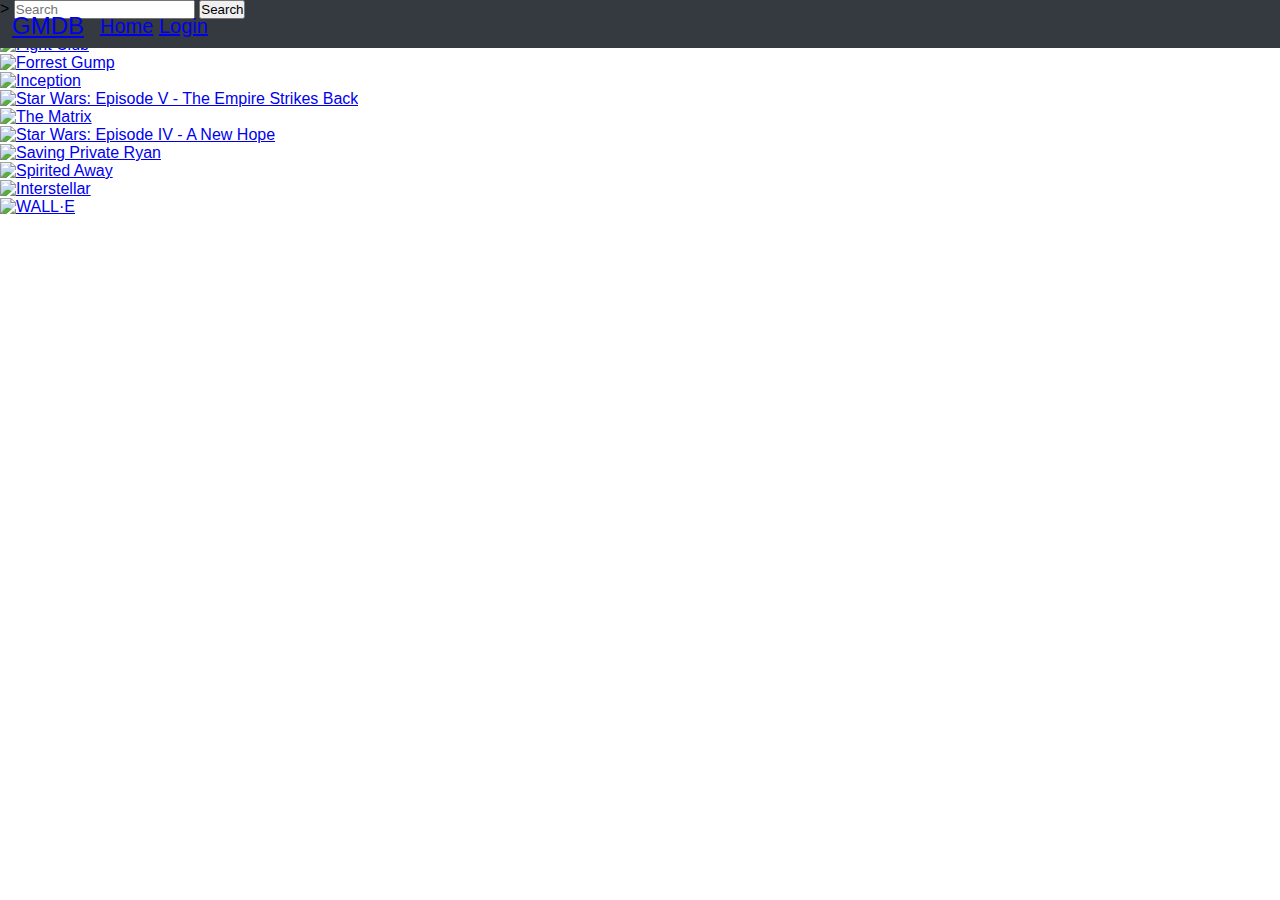
==== index.html @ 4cffb460 "changes 1" ====
<!DOCTYPE html>

<html lang="en">
    <head>
        <title>GMDB Home</title>
        <link rel="stylesheet" href="style.css">
    </head>
    <body>
        <header>
            <p class="page-title"><a href="index.html">GMDB</a></p>
            <nav>
                <a class="nav-links" href="index.html">Home</a>
                <a class="nav-links" href="login.html">Login</a>
            </nav>>
            <input class="search-input" type="text" id="search" name="search" placeholder="Search">
            <button class="search-button">Search</button>
        </header>

        <main>
            <div class="movie-poster"></div>
                <a href="movie1.html">
                    <img src="https://www.imdb.com/title/tt0068646/mediaviewer/rm746868224" alt="The Godfather">
                </a>
            </div>
            <div class="movie-poster"></div>
                <a href="movie2.html">
                    <img src="" alt="Pulp Fiction">
                </a>
            </div>
            <div class="movie-poster"></div>
                <a href="movie3.html">
                    <img src="" alt="Fight Club">
                </a>
            </div>
            <div class="movie-poster"></div>
                <a href="movie4.html">
                    <img src="" alt="Forrest Gump">
                </a>
            </div>
            <div class="movie-poster"></div>
                <a href="movie5.html">
                    <img src="" alt="Inception">
                </a>
            </div>
            <div class="movie-poster"></div>
                <a href="movie6.html">
                    <img src="" alt="Star Wars: Episode V - The Empire Strikes Back">
                </a>
            </div>
            <div class="movie-poster"></div>
                <a href="movie7.html">
                    <img src="" alt="The Matrix">
                </a>
            </div>
            <div class="movie-poster"></div>
                <a href="movie8.html">
                    <img src="" alt="Star Wars: Episode IV - A New Hope">
                </a>
            </div>
            <div class="movie-poster"></div>
                <a href="movie9.html">
                    <img src="" alt="Saving Private Ryan">
                </a>
            </div>
            <div class="movie-poster"></div>
                <a href="movie10.html">
                    <img src="" alt="Spirited Away">
                </a>
            </div>
            <div class="movie-poster"></div>
                <a href="movie11.html">
                    <img src="" alt="Interstellar">
                </a>
            </div>
            <div class="movie-poster"></div>
                <a href="movie12.html">
                    <img src="" alt="WALL·E">
                </a>
            </div>

        </main>

    </body>
</html>
---- style.css ----
*,html{
    margin: 0;
    padding: 0;
}

html, body{
    height: 100%;
    width: 100%;
    font-family: 'Segoe UI', Tahoma, Geneva, Verdana, sans-serif;
}

header{
    background-color: #343a40;
    height: 3em;
    width: 100%;
    position: fixed;
    top: 0;
    left: 0;
}

.page-title{
    position: absolute;
    top: 0.5em;
    left: 0.5em;
    font-size: 1.5em;
    color: #fff;
}

nav{
    position: absolute;
    top: 0.75em;
    left: 5em;
    font-size: 1.25em;
    color: #fff;
}
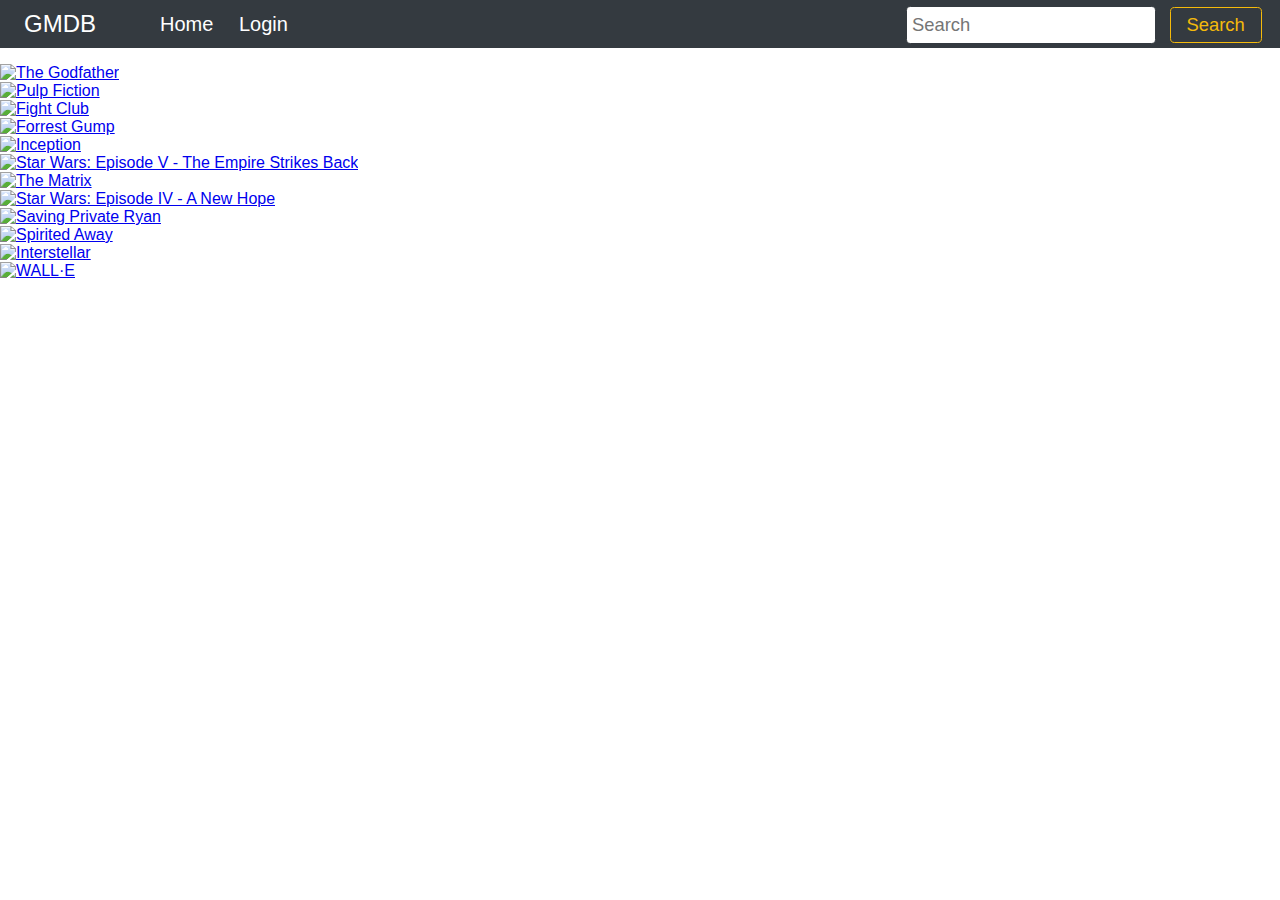
==== commit 8082f91a: "Header complete" ====
--- a/index.html
+++ b/index.html
@@ -11,9 +11,11 @@
             <nav>
                 <a class="nav-links" href="index.html">Home</a>
                 <a class="nav-links" href="login.html">Login</a>
-            </nav>>
-            <input class="search-input" type="text" id="search" name="search" placeholder="Search">
-            <button class="search-button">Search</button>
+            </nav>
+            <div class="search-menu">
+                <input class="search-input" type="text" id="search" name="search" placeholder="Search">
+                <button class="search-button">Search</button>
+            </div>
         </header>
 
         <main>
--- a/style.css
+++ b/style.css
@@ -3,12 +3,19 @@
     padding: 0;
 }
 
-html, body{
+html{
     height: 100%;
     width: 100%;
     font-family: 'Segoe UI', Tahoma, Geneva, Verdana, sans-serif;
 }
 
+body{
+    margin-top: 4em;
+    min-height: calc(100% - 4em);
+    width: 100%;
+}
+
+/**** HEADER ****/
 header{
     background-color: #343a40;
     height: 3em;
@@ -17,19 +24,54 @@
     top: 0;
     left: 0;
 }
-
+header a{
+    text-decoration: none;
+    color: #fff;
+}
+header a:hover{
+    color: #ffff00;
+}
 .page-title{
     position: absolute;
-    top: 0.5em;
-    left: 0.5em;
+    top: 50%;
+    left: 1em;
+    transform: translate(0, -50%);
     font-size: 1.5em;
     color: #fff;
 }
-
 nav{
     position: absolute;
-    top: 0.75em;
-    left: 5em;
+    top: 50%;
+    left: 8em;
+    transform: translate(0, -50%);
     font-size: 1.25em;
     color: #fff;
-}+}
+nav a{
+    display: inline-block;
+    margin-right: 1em;
+}
+.search-menu{
+    position: absolute;
+    top: 50%;
+    right: 0;
+    transform: translate(0, -50%);
+    height: 2.25em;
+}
+.search-menu button{
+    font-size: 1.15em;
+    height: 100%;
+    width: 5em;
+    margin: 0 1em 0 0.5em;
+    background: transparent;
+    border: solid 1.5px #f5ba0b;
+    color: #f5ba0b;
+    border-radius: 0.25em;
+}
+.search-menu input{
+    font-size: 1.15em;
+    height: 36px;
+    padding-left: 0.25em;
+    border-radius: 0.25em;
+    border: solid 1px #343a40;
+}
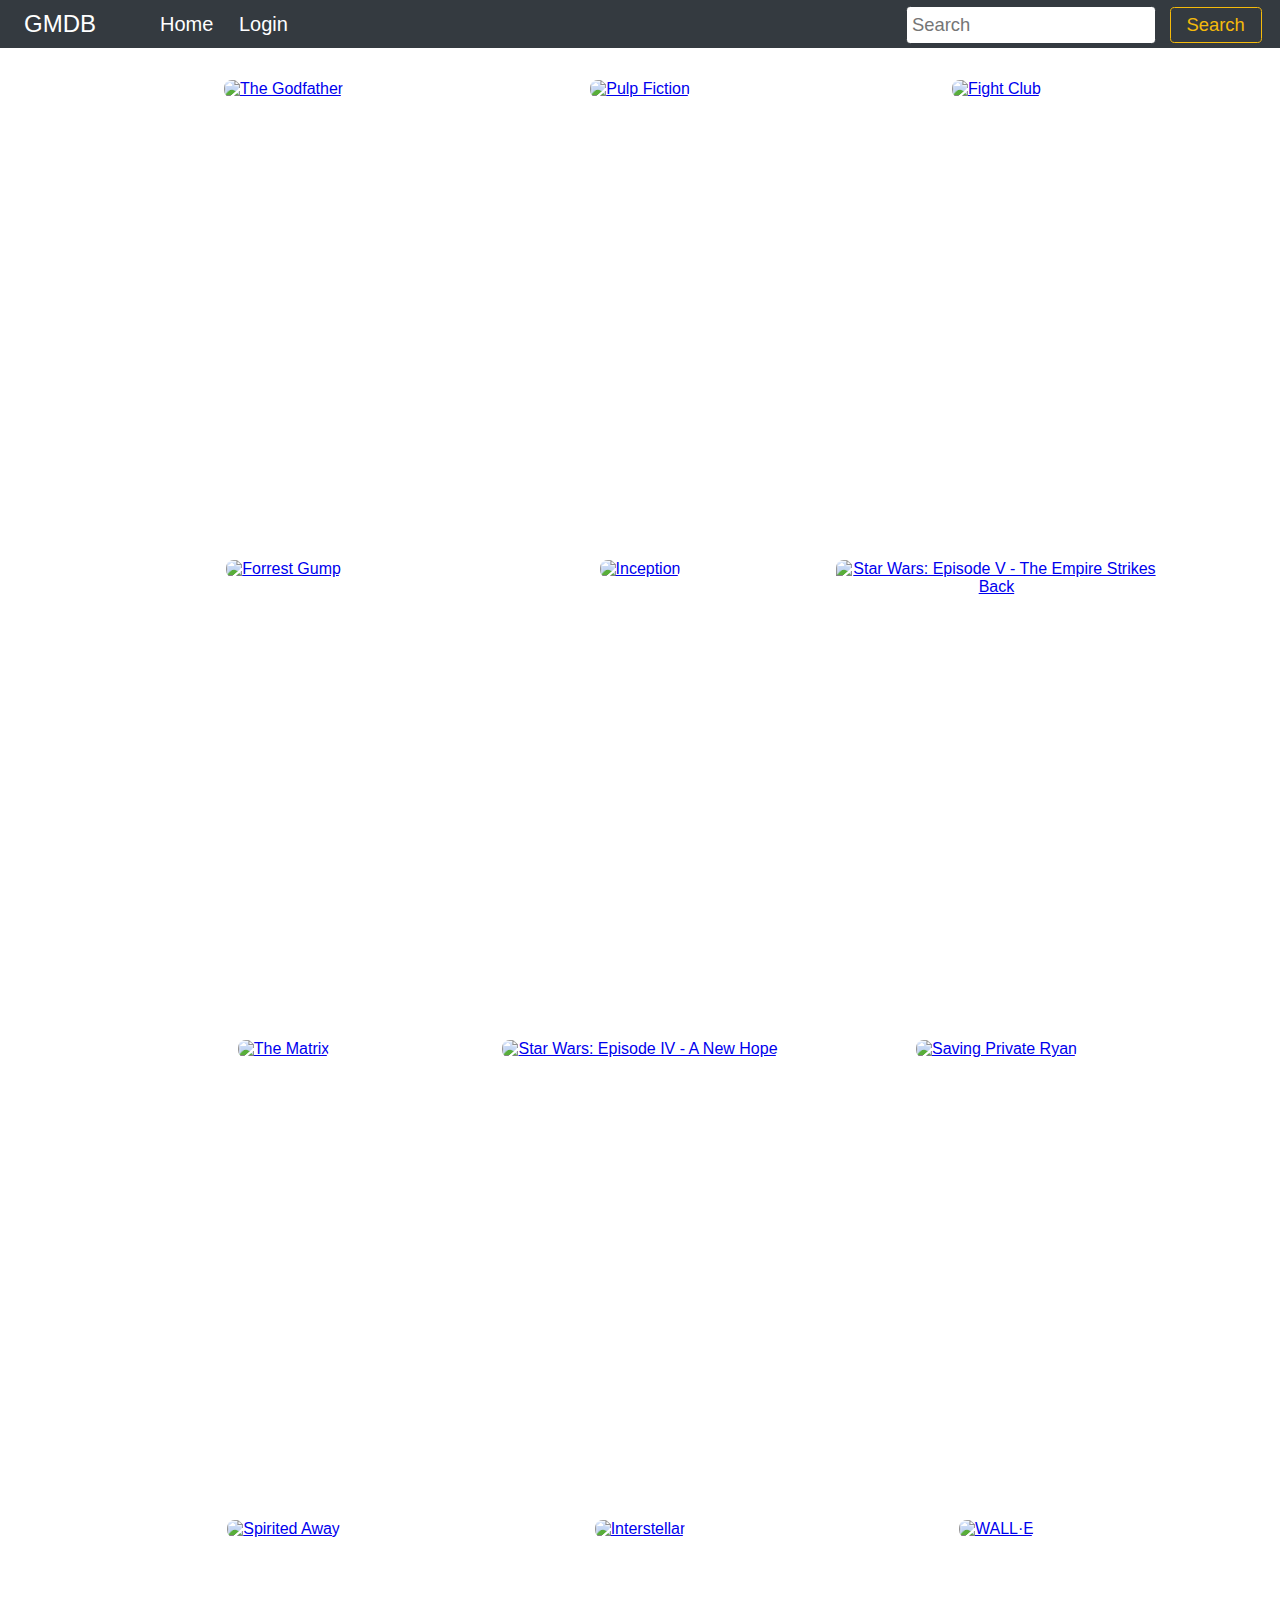
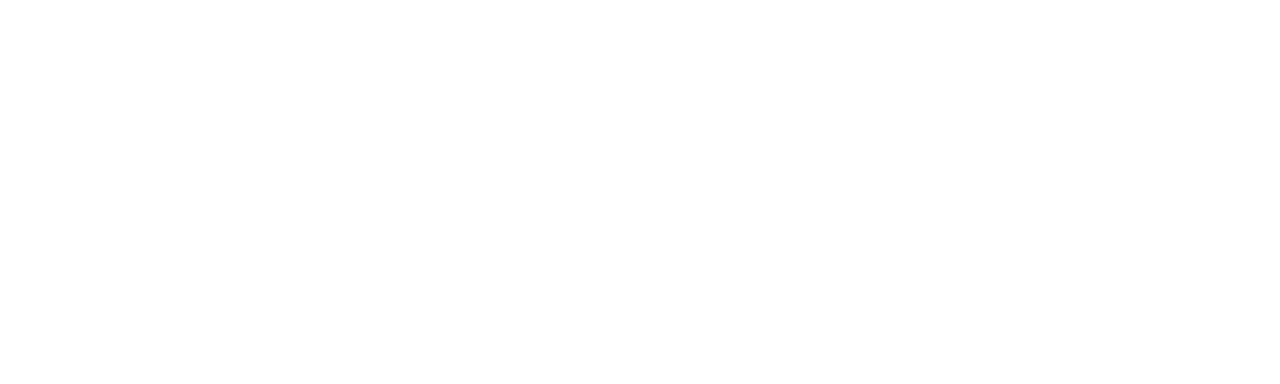
==== commit 3dc2a59c: "index.html complete" ====
--- a/index.html
+++ b/index.html
@@ -19,64 +19,64 @@
         </header>
 
         <main>
-            <div class="movie-poster"></div>
+            <div class="movie-poster">
                 <a href="movie1.html">
-                    <img src="https://www.imdb.com/title/tt0068646/mediaviewer/rm746868224" alt="The Godfather">
+                    <img src="https://m.media-amazon.com/images/M/MV5BM2MyNjYxNmUtYTAwNi00MTYxLWJmNWYtYzZlODY3ZTk3OTFlXkEyXkFqcGdeQXVyNzkwMjQ5NzM@._V1_.jpg" alt="The Godfather">
                 </a>
             </div>
-            <div class="movie-poster"></div>
+            <div class="movie-poster">
                 <a href="movie2.html">
-                    <img src="" alt="Pulp Fiction">
+                    <img src="https://i.pinimg.com/originals/36/b1/0a/36b10aa4b63950458999594ca442178e.jpg" alt="Pulp Fiction">
                 </a>
             </div>
-            <div class="movie-poster"></div>
+            <div class="movie-poster">
                 <a href="movie3.html">
-                    <img src="" alt="Fight Club">
+                    <img src="https://m.media-amazon.com/images/M/MV5BMmEzNTkxYjQtZTc0MC00YTVjLTg5ZTEtZWMwOWVlYzY0NWIwXkEyXkFqcGdeQXVyNzkwMjQ5NzM@._V1_UY1200_CR85,0,630,1200_AL_.jpg" alt="Fight Club">
                 </a>
             </div>
-            <div class="movie-poster"></div>
+            <div class="movie-poster">
                 <a href="movie4.html">
-                    <img src="" alt="Forrest Gump">
+                    <img src="https://pics.filmaffinity.com/Forrest_Gump-212765827-large.jpg" alt="Forrest Gump">
                 </a>
             </div>
-            <div class="movie-poster"></div>
+            <div class="movie-poster">
                 <a href="movie5.html">
-                    <img src="" alt="Inception">
+                    <img src="https://miro.medium.com/max/800/1*Aop38tMyxWjGowYDVX4Nqw@2x.jpeg" alt="Inception">
                 </a>
             </div>
-            <div class="movie-poster"></div>
+            <div class="movie-poster">
                 <a href="movie6.html">
-                    <img src="" alt="Star Wars: Episode V - The Empire Strikes Back">
+                    <img src="https://i.pinimg.com/originals/8a/3d/a5/8a3da578451a78d022c0721d058aa87d.jpg" alt="Star Wars: Episode V - The Empire Strikes Back">
                 </a>
             </div>
-            <div class="movie-poster"></div>
+            <div class="movie-poster">
                 <a href="movie7.html">
-                    <img src="" alt="The Matrix">
+                    <img src="https://m.media-amazon.com/images/M/MV5BNzQzOTk3OTAtNDQ0Zi00ZTVkLWI0MTEtMDllZjNkYzNjNTc4L2ltYWdlXkEyXkFqcGdeQXVyNjU0OTQ0OTY@._V1_.jpg" alt="The Matrix">
                 </a>
             </div>
-            <div class="movie-poster"></div>
+            <div class="movie-poster">
                 <a href="movie8.html">
-                    <img src="" alt="Star Wars: Episode IV - A New Hope">
+                    <img src="https://images-wixmp-ed30a86b8c4ca887773594c2.wixmp.com/f/15936b71-179b-4f43-8885-9273636d3f48/ddac2fm-e6967f5a-63fd-477c-bfea-792e773ed175.jpg/v1/fill/w_1280,h_1811,q_75,strp/star_wars__episode_4_fanart_poster_by_uebelator_ddac2fm-fullview.jpg?token=eyJ0eXAiOiJKV1QiLCJhbGciOiJIUzI1NiJ9.[base64].yxOpztw3uZ1AoCr67H2kkLklQReweKyMGrhJcahec1U" alt="Star Wars: Episode IV - A New Hope">
                 </a>
             </div>
-            <div class="movie-poster"></div>
+            <div class="movie-poster">
                 <a href="movie9.html">
-                    <img src="" alt="Saving Private Ryan">
+                    <img src="https://m.media-amazon.com/images/M/MV5BZjhkMDM4MWItZTVjOC00ZDRhLThmYTAtM2I5NzBmNmNlMzI1XkEyXkFqcGdeQXVyNDYyMDk5MTU@._V1_.jpg" alt="Saving Private Ryan">
                 </a>
             </div>
-            <div class="movie-poster"></div>
+            <div class="movie-poster">
                 <a href="movie10.html">
-                    <img src="" alt="Spirited Away">
+                    <img src="https://m.media-amazon.com/images/M/MV5BMjlmZmI5MDctNDE2YS00YWE0LWE5ZWItZDBhYWQ0NTcxNWRhXkEyXkFqcGdeQXVyMTMxODk2OTU@._V1_.jpg" alt="Spirited Away">
                 </a>
             </div>
-            <div class="movie-poster"></div>
+            <div class="movie-poster">
                 <a href="movie11.html">
-                    <img src="" alt="Interstellar">
+                    <img src="https://m.media-amazon.com/images/M/MV5BZjdkOTU3MDktN2IxOS00OGEyLWFmMjktY2FiMmZkNWIyODZiXkEyXkFqcGdeQXVyMTMxODk2OTU@._V1_.jpg" alt="Interstellar">
                 </a>
             </div>
-            <div class="movie-poster"></div>
+            <div class="movie-poster">
                 <a href="movie12.html">
-                    <img src="" alt="WALL·E">
+                    <img src="https://resizing.flixster.com/rhPHYS0MGJr1NnsewSSJqmjwseo=/ems.ZW1zLXByZC1hc3NldHMvbW92aWVzL2FkODNhNzI1LTRhOWItNDg0OC05ODcxLWM5NDlmMzVhZTYxYi53ZWJw" alt="WALL·E">
                 </a>
             </div>
 
--- a/style.css
+++ b/style.css
@@ -75,3 +75,23 @@
     border-radius: 0.25em;
     border: solid 1px #343a40;
 }
+
+/**** MAIN ****/
+/*** common ***/
+main{
+    text-align: center;
+}
+/*** index.html ***/
+.movie-poster{
+    height: 28em;
+    width: 20em;
+    display: inline-block;
+    vertical-align: top;
+    margin: 1em;
+}
+.movie-poster a, .movie-poster img{
+    height: 100%;
+    width: 100%;
+    border-radius: 0.5em;
+}
+/*** login.html ***/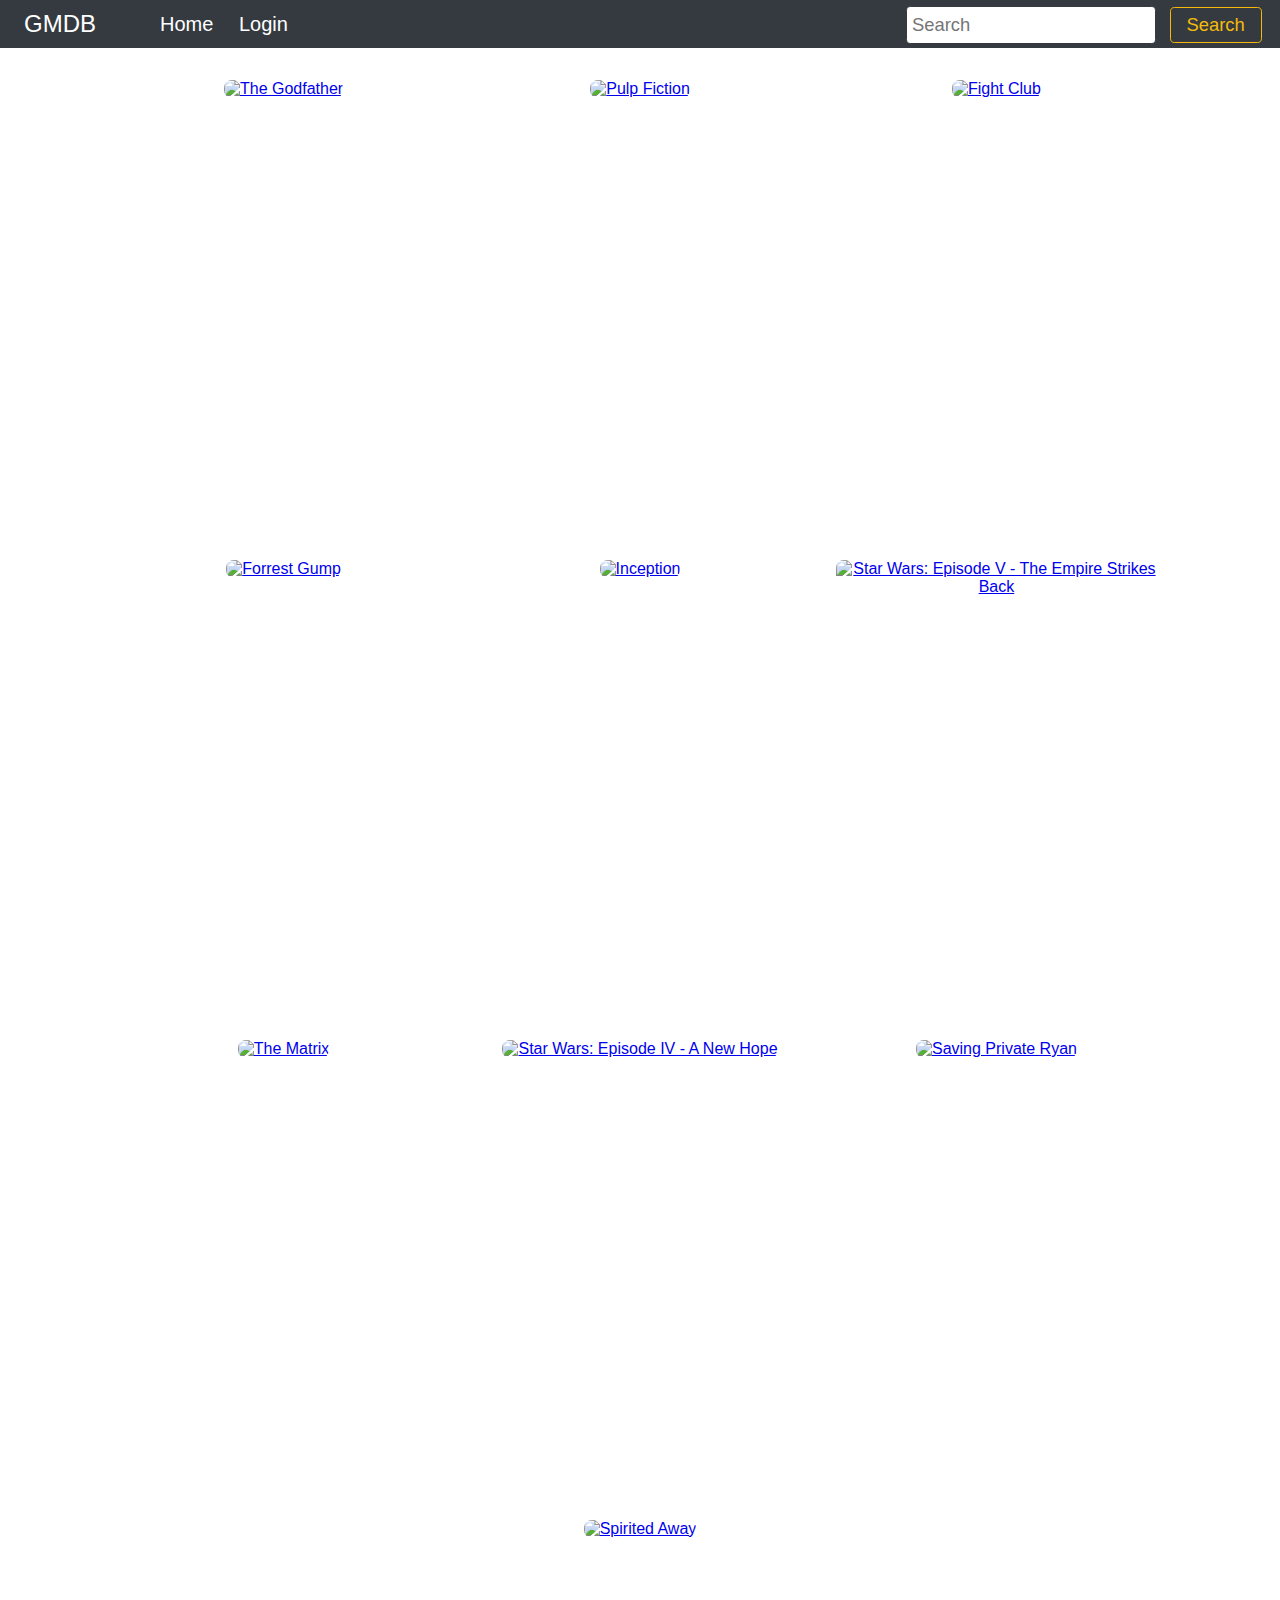
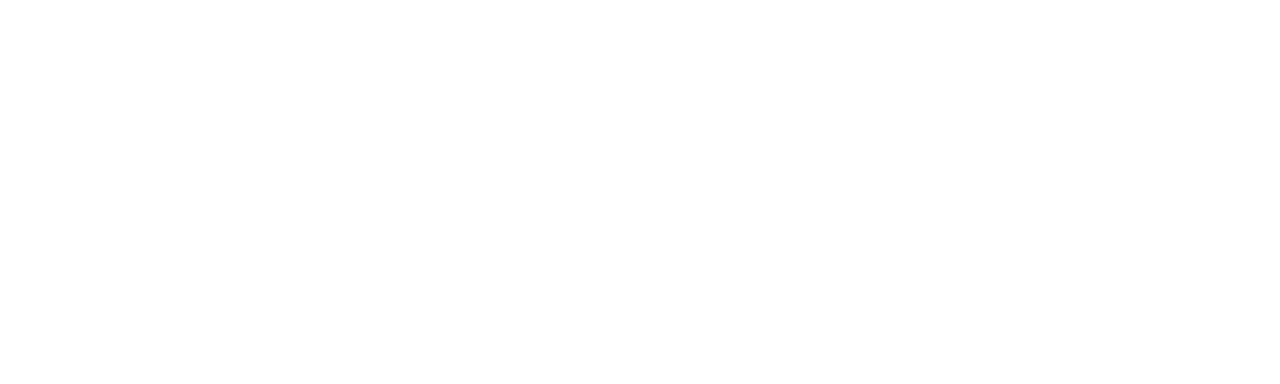
==== commit fced3736: "movie pages complete" ====
--- a/index.html
+++ b/index.html
@@ -20,63 +20,53 @@
 
         <main>
             <div class="movie-poster">
-                <a href="movie1.html">
+                <a href="movie/movie1.html">
                     <img src="https://m.media-amazon.com/images/M/MV5BM2MyNjYxNmUtYTAwNi00MTYxLWJmNWYtYzZlODY3ZTk3OTFlXkEyXkFqcGdeQXVyNzkwMjQ5NzM@._V1_.jpg" alt="The Godfather">
                 </a>
             </div>
             <div class="movie-poster">
-                <a href="movie2.html">
+                <a href="movie/movie2.html">
                     <img src="https://i.pinimg.com/originals/36/b1/0a/36b10aa4b63950458999594ca442178e.jpg" alt="Pulp Fiction">
                 </a>
             </div>
             <div class="movie-poster">
-                <a href="movie3.html">
+                <a href="movie/movie3.html">
                     <img src="https://m.media-amazon.com/images/M/MV5BMmEzNTkxYjQtZTc0MC00YTVjLTg5ZTEtZWMwOWVlYzY0NWIwXkEyXkFqcGdeQXVyNzkwMjQ5NzM@._V1_UY1200_CR85,0,630,1200_AL_.jpg" alt="Fight Club">
                 </a>
             </div>
             <div class="movie-poster">
-                <a href="movie4.html">
+                <a href="movie/movie4.html">
                     <img src="https://pics.filmaffinity.com/Forrest_Gump-212765827-large.jpg" alt="Forrest Gump">
                 </a>
             </div>
             <div class="movie-poster">
-                <a href="movie5.html">
+                <a href="movie/movie5.html">
                     <img src="https://miro.medium.com/max/800/1*Aop38tMyxWjGowYDVX4Nqw@2x.jpeg" alt="Inception">
                 </a>
             </div>
             <div class="movie-poster">
-                <a href="movie6.html">
+                <a href="movie/movie6.html">
                     <img src="https://i.pinimg.com/originals/8a/3d/a5/8a3da578451a78d022c0721d058aa87d.jpg" alt="Star Wars: Episode V - The Empire Strikes Back">
                 </a>
             </div>
             <div class="movie-poster">
-                <a href="movie7.html">
+                <a href="movie/movie7.html">
                     <img src="https://m.media-amazon.com/images/M/MV5BNzQzOTk3OTAtNDQ0Zi00ZTVkLWI0MTEtMDllZjNkYzNjNTc4L2ltYWdlXkEyXkFqcGdeQXVyNjU0OTQ0OTY@._V1_.jpg" alt="The Matrix">
                 </a>
             </div>
             <div class="movie-poster">
-                <a href="movie8.html">
+                <a href="movie/movie8.html">
                     <img src="https://images-wixmp-ed30a86b8c4ca887773594c2.wixmp.com/f/15936b71-179b-4f43-8885-9273636d3f48/ddac2fm-e6967f5a-63fd-477c-bfea-792e773ed175.jpg/v1/fill/w_1280,h_1811,q_75,strp/star_wars__episode_4_fanart_poster_by_uebelator_ddac2fm-fullview.jpg?token=eyJ0eXAiOiJKV1QiLCJhbGciOiJIUzI1NiJ9.[base64].yxOpztw3uZ1AoCr67H2kkLklQReweKyMGrhJcahec1U" alt="Star Wars: Episode IV - A New Hope">
                 </a>
             </div>
             <div class="movie-poster">
-                <a href="movie9.html">
+                <a href="movie/movie9.html">
                     <img src="https://m.media-amazon.com/images/M/MV5BZjhkMDM4MWItZTVjOC00ZDRhLThmYTAtM2I5NzBmNmNlMzI1XkEyXkFqcGdeQXVyNDYyMDk5MTU@._V1_.jpg" alt="Saving Private Ryan">
                 </a>
             </div>
             <div class="movie-poster">
-                <a href="movie10.html">
+                <a href="movie/movie10.html">
                     <img src="https://m.media-amazon.com/images/M/MV5BMjlmZmI5MDctNDE2YS00YWE0LWE5ZWItZDBhYWQ0NTcxNWRhXkEyXkFqcGdeQXVyMTMxODk2OTU@._V1_.jpg" alt="Spirited Away">
-                </a>
-            </div>
-            <div class="movie-poster">
-                <a href="movie11.html">
-                    <img src="https://m.media-amazon.com/images/M/MV5BZjdkOTU3MDktN2IxOS00OGEyLWFmMjktY2FiMmZkNWIyODZiXkEyXkFqcGdeQXVyMTMxODk2OTU@._V1_.jpg" alt="Interstellar">
-                </a>
-            </div>
-            <div class="movie-poster">
-                <a href="movie12.html">
-                    <img src="https://resizing.flixster.com/rhPHYS0MGJr1NnsewSSJqmjwseo=/ems.ZW1zLXByZC1hc3NldHMvbW92aWVzL2FkODNhNzI1LTRhOWItNDg0OC05ODcxLWM5NDlmMzVhZTYxYi53ZWJw" alt="WALL·E">
                 </a>
             </div>
 
--- a/style.css
+++ b/style.css
@@ -94,4 +94,109 @@
     width: 100%;
     border-radius: 0.5em;
 }
-/*** login.html ***/+/*** login.html ***/
+#login-form{
+    width: 50%;
+    font-size: 1em;
+    text-align: left;
+    margin: 0 auto;
+}
+#login-form label{
+    display: block;
+    margin: 1em 0;
+    font-weight: bold;
+}
+#login-form input{
+    padding: 0.5em;
+    font-size: 1.15em;
+    border: solid 1px #aaa;
+    border-radius: 0.25em;
+    width: 100%;
+    display: block;
+    margin: 0.5em 0;
+}
+#login-form button{
+    margin-top: 1em;
+    color: #fff;
+    background-color: #007bff;
+    border: none;
+    border-radius: 0.25em;
+    padding: 0.5em;
+    font-size: 1.25em;
+}
+/*** movie#.html ***/
+#banner{
+    background-color: #6d757d;
+    border-radius: 0.25em;
+    width: 99%;
+    height: 3em;
+    position: relative;
+    margin: 1em auto;
+}
+#banner a{
+    color: #f5ba0b;
+    text-decoration: none;
+    font-size: 1.25em;
+    position: absolute;
+    top: 50%;
+    left: 1em;
+    transform: translate(0,-50%);
+}
+#banner a:hover{
+    color: #fff;
+}
+#container{
+    width: 99%;
+    margin: 0 auto;
+    text-align: left;
+}
+#container img{
+    display: inline-block;
+    height: 28em;
+    width: 20em;
+}
+#container article{
+    display: inline-block;
+    vertical-align: top;
+    margin-left: 1em;
+    width: calc(100% - 23em)
+}
+#container article h1{
+    font-size: 2em;
+    margin: 0.25em 0;
+}
+#container article h2{
+    margin: 0.25em 0;
+}
+#container article p{
+    margin: 0.25em 0 0.5em;
+}
+#comment-form{
+    width: 15em;
+    font-size: 1em;
+    text-align: left;
+    margin-left: 3em;
+}
+#comment-form label{
+    display: block;
+    margin: 1em 0;
+    font-weight: bold;
+}
+#comment-form input{
+    padding: 0.5em;
+    font-size: 1.15em;
+    border: solid 1px #aaa;
+    border-radius: 0.25em;
+    width: 100%;
+    display: block;
+    margin: 0.5em 0;
+}
+#comment-form button{
+    margin-top: 1em;
+    color: #fff;
+    background-color: #007bff;
+    border: none;
+    border-radius: 0.25em;
+    padding: 0.5em;
+    font-size: 1.25em;
+}